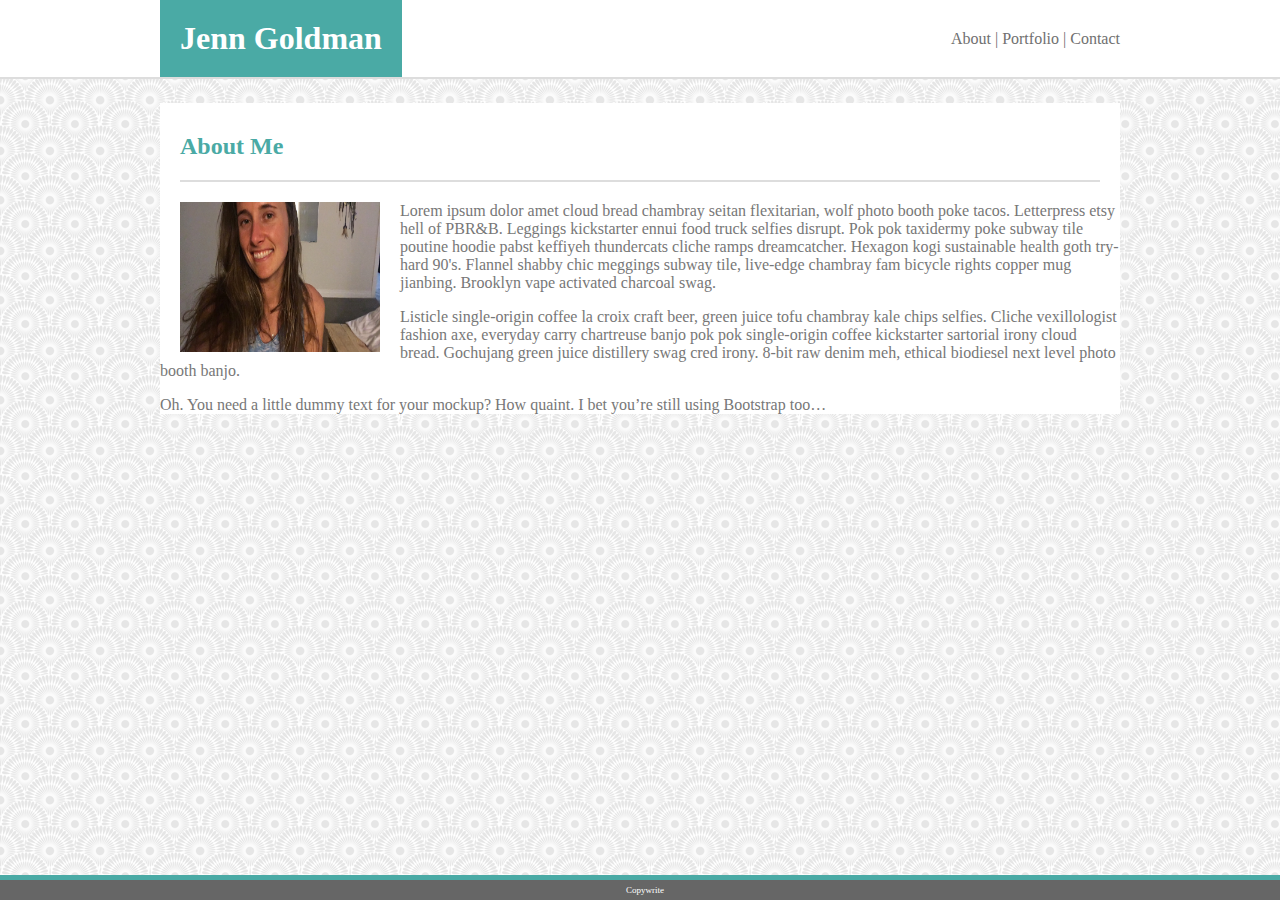
==== index.html @ 4a100bb3 "adding css" ====
<!DOCTYPE html>
<html>
    <head>
        <meta charset="utf-8" />
        <meta http-equiv="X-UA-Compatible" content="IE=edge">
        <title>Basic Portfolio</title>
        <meta name="viewport" content="width=device-width, initial-scale=1">
        <link rel="stylesheet" type="text/css" media="screen" href="assets/css/style.css" />
        <script src="main.js"></script>
    </head>
    <body>
        <div class="header gray-bottom-border" main header>
            <div class="header-content-container">  
                <h1>Jenn Goldman</h1>
                    <nav>
                        <a href="index.html">About |</a>
                        <a href="portfolio.html">Portfolio |</a>
                        <a href="contact.html">Contact</a>
                    </nav>
            </div>  
        </div>

        <div class="body-content-container">
            <div class="body-content-header gray-bottom-border">
                <h2>About Me</h2>
            </div>

            <img id="self-portrait" src="assets/images/jenngoldman.jpg" alt="Jenn">
            <p>Lorem ipsum dolor amet cloud bread chambray seitan flexitarian, wolf photo booth poke tacos. Letterpress etsy hell of PBR&B. Leggings kickstarter ennui food truck selfies disrupt. Pok pok taxidermy poke subway tile poutine hoodie pabst keffiyeh thundercats cliche ramps dreamcatcher. Hexagon kogi sustainable health goth try-hard 90's. Flannel shabby chic meggings subway tile, live-edge chambray fam bicycle rights copper mug jianbing. Brooklyn vape activated charcoal swag. </p>

            <p>Listicle single-origin coffee la croix craft beer, green juice tofu chambray kale chips selfies. Cliche vexillologist fashion axe, everyday carry chartreuse banjo pok pok single-origin coffee kickstarter sartorial irony cloud bread. Gochujang green juice distillery swag cred irony. 8-bit raw denim meh, ethical biodiesel next level photo booth banjo.</p>
                
            <p>Oh. You need a little dummy text for your mockup? How quaint.
                
            I bet you’re still using Bootstrap too…</p>
        </div>    
        <div class="footer">
            Copywrite
        </div>
    </body>
</html>
---- assets/css/style.css ----
body {
    background-image: url("../images/washi.png");
    margin: 0px;
}

/* Header for all pages */
.header {
    font-family: 'Georgia', 'Times', 'Times New Roman', 'serif';
    background-color: #ffffff;
    width: 100%;
    display: inline-block;
}

.header-content-container {
    width: 960px;
    margin: 0 auto;
}

.gray-bottom-border {
    border-width: 0px 0px 2px 0px;
    border-style: solid;
    border-color: #dddddd; 
}

h1 {
    float: left;
    background-color:#4aaaa5;
    color: #ffffff;
    padding: 20px;
    margin: 0px;
}

nav {
    float: right;
    padding-top: 30px;
}

nav > a {
    color: #707070;
    text-decoration: none;
}

/* container for all pages */
.body-content-container {
    width: 960px;
    margin: 0 auto;
    background-color: #ffffff;
    color: #777777;
}

/* header for all pages (about me, portfolio, contact) */
.body-content-header {
    font-family: 'Georgia', 'Times', 'Times New Roman', 'serif';
    color: #4aaaa5;
    margin: 20px;
}

h2 {
    padding-top: 30px;
}

#self-portrait {
    height: 150px;
    width: 200px;
    float: left;
    padding: 0px 20px
}

.footer {
    position: fixed;
    left: 0;
    bottom: 0;
    width: 100%;
    background-color: #666666;
    font-size: xx-small;
    color: white;
    text-align: center;
    border-style: solid;
    border-width: 5px 0px 0px 0px;
    border-color: #4aaaa5;
    padding: 5px;
}
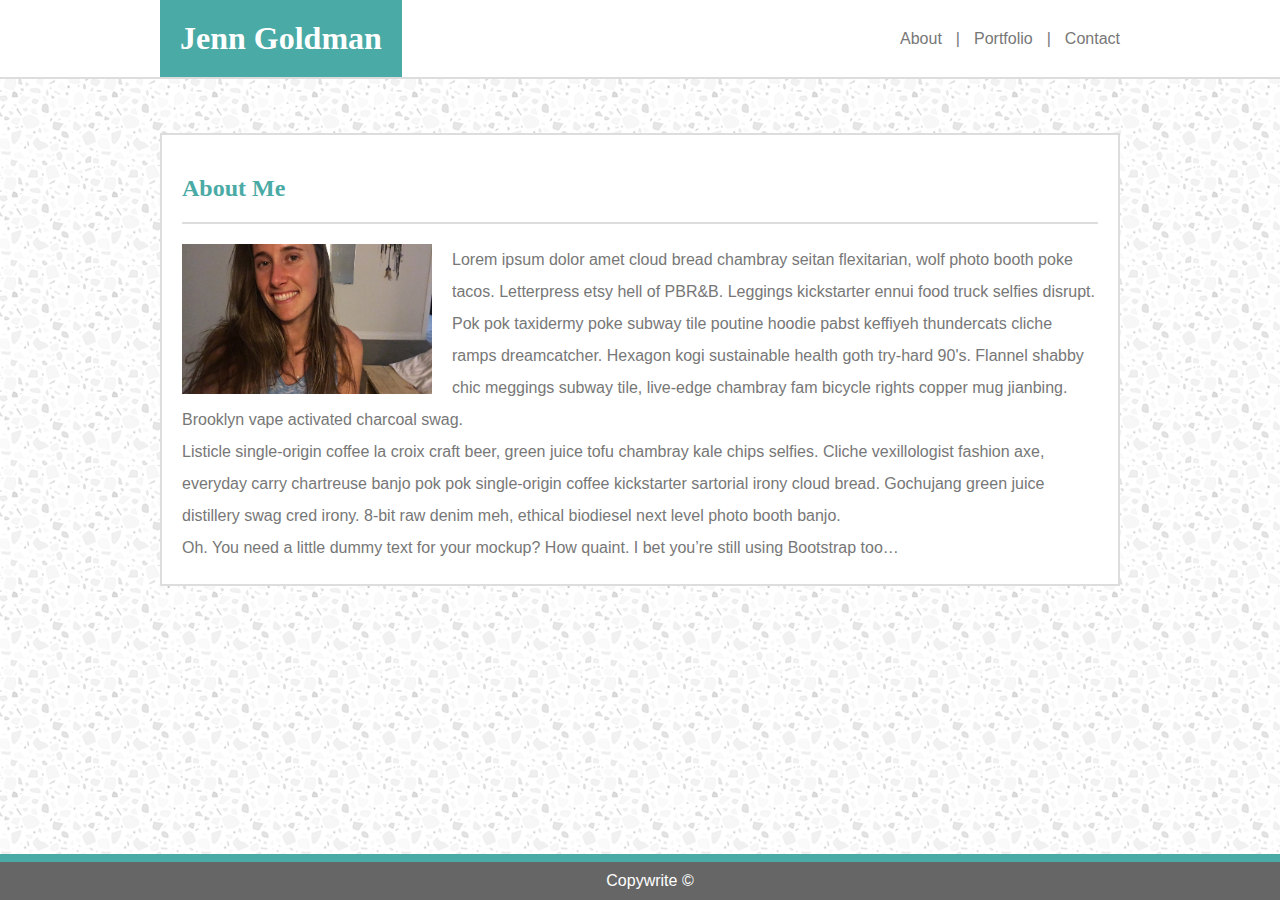
==== commit 8253d17e: "touching up the about me page and adding contact page" ====
--- a/index.html
+++ b/index.html
@@ -9,33 +9,35 @@
         <script src="main.js"></script>
     </head>
     <body>
-        <div class="header gray-bottom-border" main header>
+        <div class="header gray-bottom-border">
             <div class="header-content-container">  
                 <h1>Jenn Goldman</h1>
                     <nav>
-                        <a href="index.html">About |</a>
-                        <a href="portfolio.html">Portfolio |</a>
+                        <a href="index.html">About</a>
+                        <span>|</span>
+                        <a href="portfolio.html">Portfolio</a>
+                        <span>|</span>                        
                         <a href="contact.html">Contact</a>
                     </nav>
             </div>  
         </div>
 
-        <div class="body-content-container">
-            <div class="body-content-header gray-bottom-border">
-                <h2>About Me</h2>
-            </div>
+            <div class="body-content-container">
+                <div class="body-content-header gray-bottom-border">
+                    <h2>About Me</h2>
+                </div>
 
-            <img id="self-portrait" src="assets/images/jenngoldman.jpg" alt="Jenn">
-            <p>Lorem ipsum dolor amet cloud bread chambray seitan flexitarian, wolf photo booth poke tacos. Letterpress etsy hell of PBR&B. Leggings kickstarter ennui food truck selfies disrupt. Pok pok taxidermy poke subway tile poutine hoodie pabst keffiyeh thundercats cliche ramps dreamcatcher. Hexagon kogi sustainable health goth try-hard 90's. Flannel shabby chic meggings subway tile, live-edge chambray fam bicycle rights copper mug jianbing. Brooklyn vape activated charcoal swag. </p>
+                <img id="self-portrait" src="assets/images/jenngoldman.jpg" alt="Jenn">
+                <p>Lorem ipsum dolor amet cloud bread chambray seitan flexitarian, wolf photo booth poke tacos. Letterpress etsy hell of PBR&B. Leggings kickstarter ennui food truck selfies disrupt. Pok pok taxidermy poke subway tile poutine hoodie pabst keffiyeh thundercats cliche ramps dreamcatcher. Hexagon kogi sustainable health goth try-hard 90's. Flannel shabby chic meggings subway tile, live-edge chambray fam bicycle rights copper mug jianbing. Brooklyn vape activated charcoal swag. </p>
 
-            <p>Listicle single-origin coffee la croix craft beer, green juice tofu chambray kale chips selfies. Cliche vexillologist fashion axe, everyday carry chartreuse banjo pok pok single-origin coffee kickstarter sartorial irony cloud bread. Gochujang green juice distillery swag cred irony. 8-bit raw denim meh, ethical biodiesel next level photo booth banjo.</p>
-                
-            <p>Oh. You need a little dummy text for your mockup? How quaint.
-                
-            I bet you’re still using Bootstrap too…</p>
-        </div>    
+                <p>Listicle single-origin coffee la croix craft beer, green juice tofu chambray kale chips selfies. Cliche vexillologist fashion axe, everyday carry chartreuse banjo pok pok single-origin coffee kickstarter sartorial irony cloud bread. Gochujang green juice distillery swag cred irony. 8-bit raw denim meh, ethical biodiesel next level photo booth banjo.</p>
+                    
+                <p>Oh. You need a little dummy text for your mockup? How quaint.
+                    
+                I bet you’re still using Bootstrap too…</p>
+            </div>   
         <div class="footer">
-            Copywrite
+            Copywrite &copy;
         </div>
     </body>
 </html>--- a/assets/css/style.css
+++ b/assets/css/style.css
@@ -1,16 +1,17 @@
 body {
-    background-image: url("../images/washi.png");
+    background-image: url("../images/light-grey-terrazzo.png");
     margin: 0px;
+    font-family:'Arial', 'Helvetica Neue', 'Helvetica', 'sans-serif';
 }
 
-/* Header for all pages */
+/* Header for all pages. */
 .header {
     font-family: 'Georgia', 'Times', 'Times New Roman', 'serif';
     background-color: #ffffff;
     width: 100%;
     display: inline-block;
 }
-
+/* Holds h1 and nav. */
 .header-content-container {
     width: 960px;
     margin: 0 auto;
@@ -20,6 +21,7 @@
     border-width: 0px 0px 2px 0px;
     border-style: solid;
     border-color: #dddddd; 
+    margin-bottom: 20px;
 }
 
 h1 {
@@ -35,35 +37,84 @@
     padding-top: 30px;
 }
 
+/* Nav page links. */
 nav > a {
-    color: #707070;
+    color: #777777;
     text-decoration: none;
+    font-family: 'Arial', 'Helvetica Neue', 'Helvetica', 'sans-serif';   
 }
 
-/* container for all pages */
+/* Nav page link separators. */
+span {
+    color: #777777;
+    margin: 0px 10px;
+    font-family:'Arial', 'Helvetica Neue', 'Helvetica', 'sans-serif'
+}
+
+nav > a:hover {
+   color: #4aaaa5;
+}
+
+/* Body container for all pages. */
 .body-content-container {
+    box-sizing: border-box;
     width: 960px;
     margin: 0 auto;
     background-color: #ffffff;
     color: #777777;
+    border-style: solid;
+    border-width: 2px;
+    border-color: #dddddd;
+    margin-top: 30px;
+    padding: 20px;
 }
 
-/* header for all pages (about me, portfolio, contact) */
+/* Header for all pages (About Me, Portfolio, Contact). */
 .body-content-header {
     font-family: 'Georgia', 'Times', 'Times New Roman', 'serif';
     color: #4aaaa5;
-    margin: 20px;
-}
-
-h2 {
-    padding-top: 30px;
 }
 
 #self-portrait {
     height: 150px;
-    width: 200px;
+    width: 250px;
     float: left;
-    padding: 0px 20px
+    padding-right: 20px;
+}
+
+p {
+    line-height: 2;
+    margin: auto;
+}
+
+/* Contact form input containers. */
+input[type=text], textarea {
+    border-color: #dddddd;
+    border-style: solid;
+    border-width: 1px;
+    box-sizing: border-box;
+    width: 100%;
+    font-size: small;
+    color:#dddddd;
+    padding: 5px;
+    font-family: 'Arial', 'Helvetica Neue', 'Helvetica', 'sans-serif'
+}
+
+input[type=text] {
+    height: 30px;
+}
+
+textarea {
+    height: 150px;
+}
+
+/* Submit button on form. */
+#submit-input {
+    background-color: #4aaaa5;
+    color: #ffffff;
+    padding: 10px 20px;
+    font-size: large;
+    font-family: 'Arial', 'Helvetica Neue', 'Helvetica', 'sans-serif';
 }
 
 .footer {
@@ -72,11 +123,11 @@
     bottom: 0;
     width: 100%;
     background-color: #666666;
-    font-size: xx-small;
+    font-size: normal;
     color: white;
     text-align: center;
     border-style: solid;
-    border-width: 5px 0px 0px 0px;
+    border-width: 8px 0px 0px 0px;
     border-color: #4aaaa5;
-    padding: 5px;
+    padding: 10px;
 }